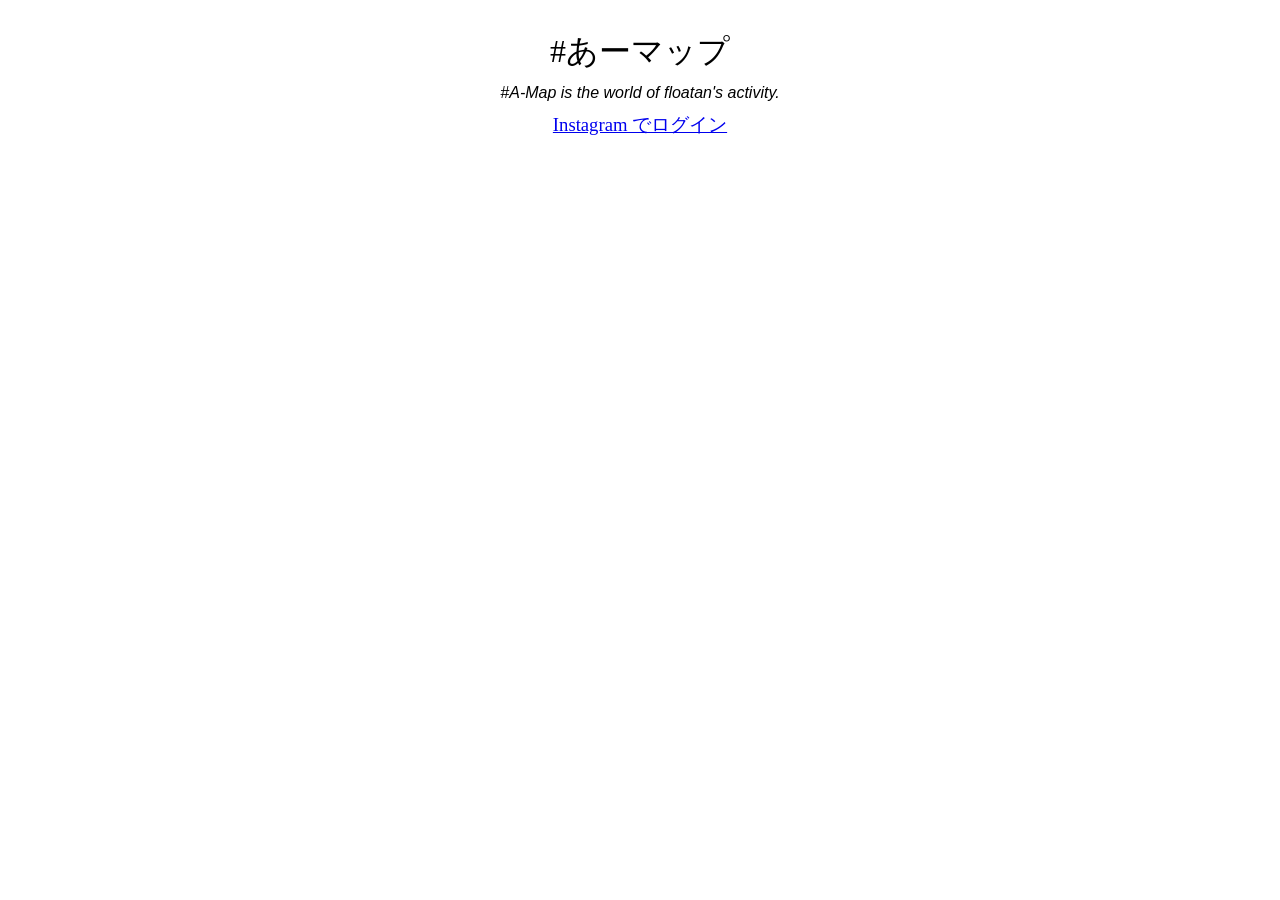
==== a-map/index.html @ 0d0b7a0f "maps" ====
<!DOCTYPE html>
<head>
	<meta charset="utf-8">
	<title>あーマップ</title>
	<link rel="stylesheet" type="text/css" href="./css/style.css" media="all">
	<script src="./js/lib/jquery-1.7.1.js"></script>
	<script src="./js/lib/common.js"></script>
	<script src="./js/main.js"></script>
	<script type="text/javascript" src="./js/lib/instafeed.js"></script>
</head>
<body>
<div class='title' id="title">
	#あーマップ
</div>
<div class='sub-title' id='sub-title'>
	#A-Map is the world of floatan's activity.
</div>
<div class='login' id='login'>
	<a href="https://api.instagram.com/oauth/authorize/?client_id=114ad5620479499b9302a2c2df8e6f7e&redirect_uri=http://kumafu.github.io/a-map/&response_type=token">Instagram でログイン</a>
</div>
<div class='main' id='main'>
	<div class='user-info' id='user-info'>user info</div>
	<iframe width="1000" height="700" frameborder="0" scrolling="no" marginheight="0" marginwidth="0" src="https://maps.google.com/maps/ms?msa=0&amp;ie=UTF8&amp;t=m&amp;output=embed"></iframe>
</div>
</body>
</html>
---- a-map/css/style.css ----
html, body {
  font-size: 10pt;
}

div.title{
	margin-top: 30px;
	margin-bottom: 10px;
	text-align:center;
	font-size:24pt;
}

div.sub-title{
	font-style: italic;
	font-family: Verdana, Arial, sans-serif;
	margin-bottom: 10px;
	text-align: center;
	font-size:12pt;
}

div.map{
	text-align: center;
	margin-top: 20px;
}

div.login{
	text-align: center;
	font-size:14pt;
}
div.user-info{
	
}
div.main{
	text-align: center;
	display:none;
}
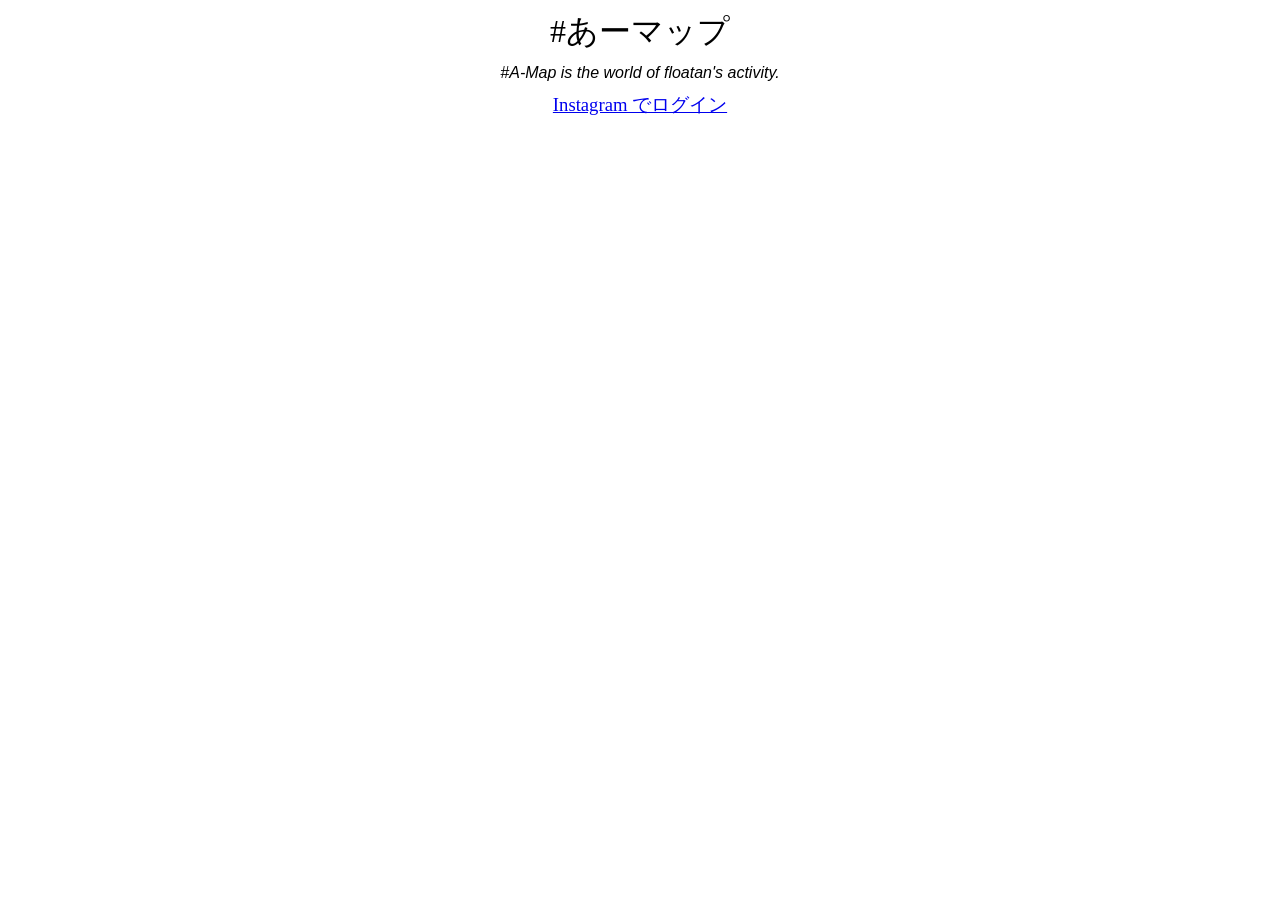
==== commit c8dd122e: "700px" ====
--- a/a-map/index.html
+++ b/a-map/index.html
@@ -7,8 +7,10 @@
 	<script src="./js/lib/common.js"></script>
 	<script src="./js/main.js"></script>
 	<script type="text/javascript" src="./js/lib/instafeed.js"></script>
+	<script type="text/javascript" src="http://maps.google.com/maps/api/js?sensor=false"></script>
 </head>
 <body>
+<a name="top"></a>
 <div class='title' id="title">
 	#あーマップ
 </div>
@@ -20,7 +22,8 @@
 </div>
 <div class='main' id='main'>
 	<div class='user-info' id='user-info'>user info</div>
-	<iframe width="1000" height="700" frameborder="0" scrolling="no" marginheight="0" marginwidth="0" src="https://maps.google.com/maps/ms?msa=0&amp;ie=UTF8&amp;t=m&amp;output=embed"></iframe>
+	<div class='map' id="map_canvas" style="width:700px; height:700px"></div>
+	<div class='item-area' id='item-area'></div>
 </div>
 </body>
 </html>
--- a/a-map/css/style.css
+++ b/a-map/css/style.css
@@ -1,9 +1,11 @@
 html, body {
-  font-size: 10pt;
+  font-size: 12pt;
+  font-family:'Hiragino Mincho ProN', serif;
+
 }
 
 div.title{
-	margin-top: 30px;
+	margin-top: 10px;
 	margin-bottom: 10px;
 	text-align:center;
 	font-size:24pt;
@@ -17,9 +19,15 @@
 	font-size:12pt;
 }
 
+div.main{
+	text-align: center;
+	margin:0 auto;
+	width: 1000px;
+	display:none;
+}
 div.map{
-	text-align: center;
-	margin-top: 20px;
+	float: left;
+	margin-right: 5px;
 }
 
 div.login{
@@ -27,9 +35,31 @@
 	font-size:14pt;
 }
 div.user-info{
-	
+
 }
-div.main{
-	text-align: center;
-	display:none;
+div.item-area{
+	width:290px;
+	height:700px;
+	overflow: auto;
+}
+div.item-body{
+	font-size: 10pt;
+	overflow: hidden;
+	text-align: left;
+	border: 1px solid #ccc;
+	width: 260px;
+	height: 40px;
+	margin-bottom: 5px;
+	padding: 5px;
+	cursor: pointer;
+
+}
+div.item-body:hover{
+	background-color: #eee;
+}
+div.item-body img{
+	float:left;
+	width: 40px;
+	height: 40px;
+	margin-right:10px;
 }
